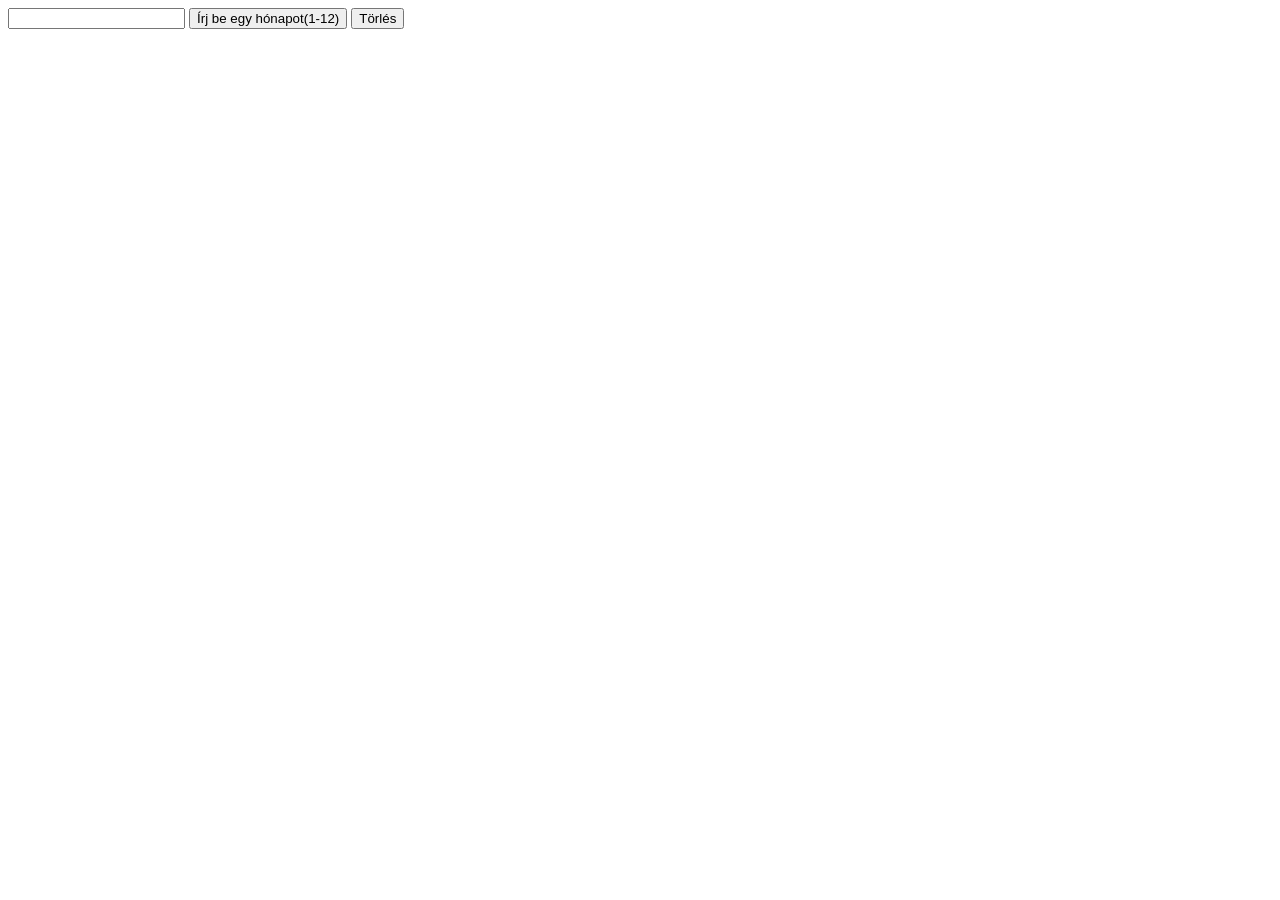
==== Idoszakok/index.html @ 6e235893 "Proba push" ====
<!DOCTYPE html>
<html lang="hu">
<head>
    <meta charset="UTF-8">
    <meta name="viewport" content="width=device-width, initial-scale=1.0">
    <title>Hónap</title>
    <link rel="stylesheet" href="style.css">
</head>
<body>
    <input  id="honapIn" type="number" max="2">
    <input onclick="vegeredmeny()" id="honapBtn" type="button" value="Írj be egy hónapot(1-12)">
    <input type="button" id="clearBtn" value="Törlés" onclick="clear()">
    <p id="eredmenyHon"></p>
    <p id="eredmenyEvsz"></p>
    
    <script src="app.js"></script>
</body>
</html>
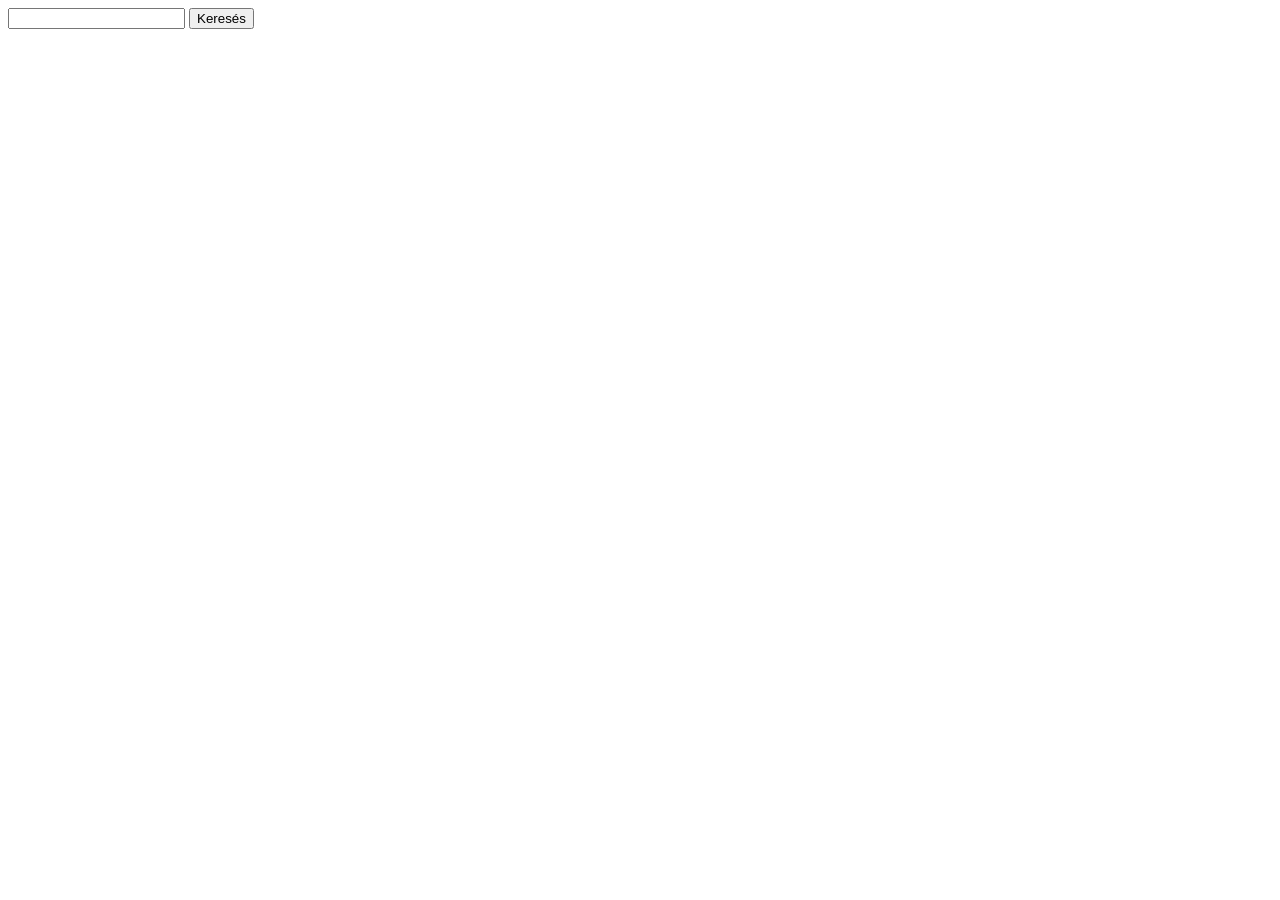
==== commit 65eef533: "2.,3.,4.,5. feladat" ====
--- a/Idoszakok/index.html
+++ b/Idoszakok/index.html
@@ -7,12 +7,9 @@
     <link rel="stylesheet" href="style.css">
 </head>
 <body>
-    <input  id="honapIn" type="number" max="2">
-    <input onclick="vegeredmeny()" id="honapBtn" type="button" value="Írj be egy hónapot(1-12)">
-    <input type="button" id="clearBtn" value="Törlés" onclick="clear()">
-    <p id="eredmenyHon"></p>
-    <p id="eredmenyEvsz"></p>
-    
+        <input id="honapIn" type="text">
+        <button onclick="Honapkereses(honapIn.value)">Keresés</button>
+
     <script src="app.js"></script>
 </body>
 </html>
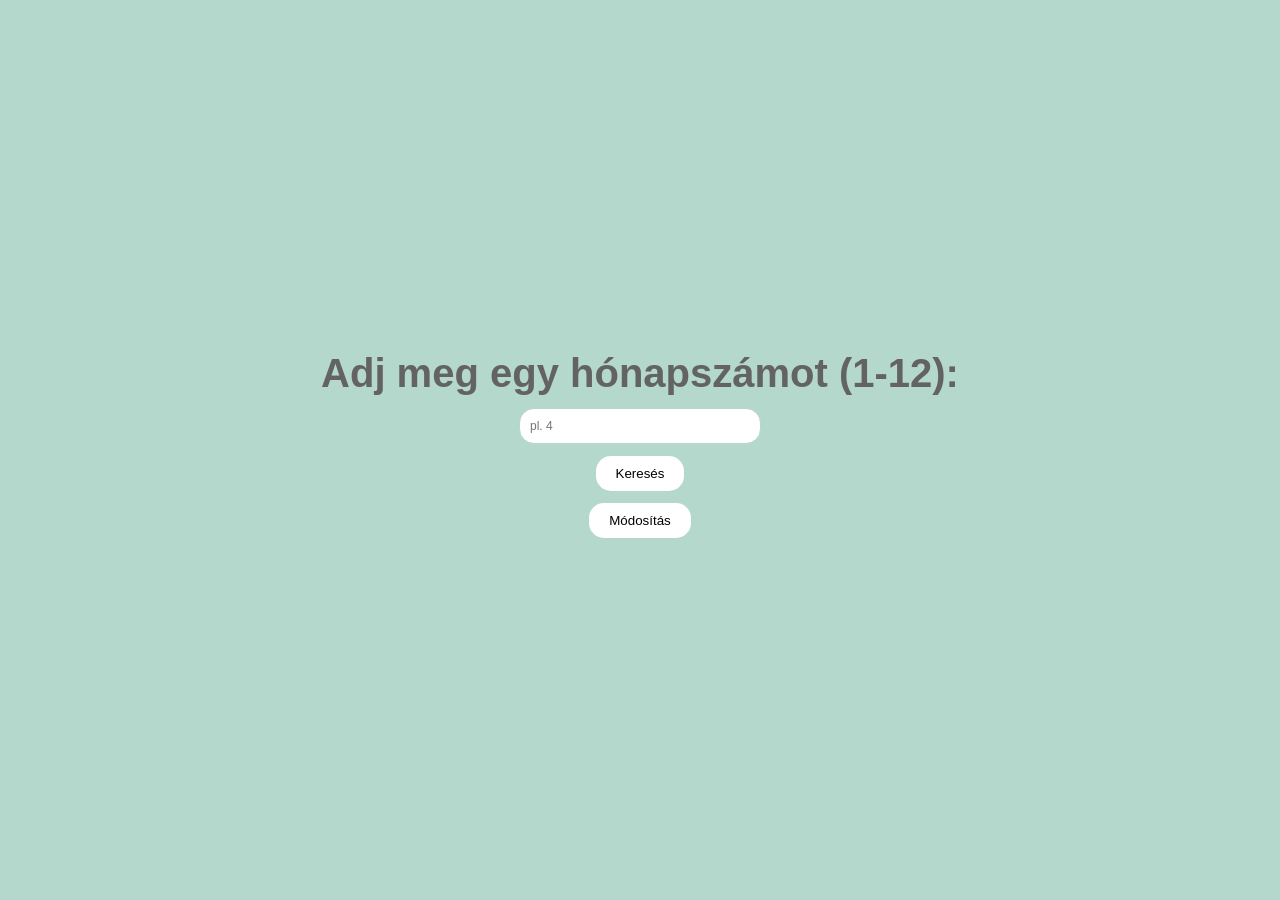
==== commit db1c5738: "feladat vege" ====
--- a/Idoszakok/index.html
+++ b/Idoszakok/index.html
@@ -7,8 +7,11 @@
     <link rel="stylesheet" href="style.css">
 </head>
 <body>
-        <input id="honapIn" type="text">
-        <button onclick="Honapkereses(honapIn.value)">Keresés</button>
+    <label for="honapIn">Adj meg egy hónapszámot (1-12):</label>
+    <input id="honapIn" type="text" placeholder="pl. 4">
+    <button type="button" onclick="Start()">Keresés</button>
+    <button type="button" onclick="location.href='mod.html'">Módosítás</button>
+    <p id="eredmeny"></p>
 
     <script src="app.js"></script>
 </body>
--- a/Idoszakok/style.css
+++ b/Idoszakok/style.css
@@ -0,0 +1,79 @@
+html {
+    background-color: rgb(180, 216, 204);
+    min-height: 100vh;
+    display: flex;
+    justify-content: center;
+    align-items: center;
+    font-family: Arial, sans-serif;
+}
+
+body {
+    width: 100%;
+    display: flex;
+    flex-direction: column;
+    align-items: center;
+    justify-content: center;
+    gap: 12px;
+    padding: 20px;
+    box-sizing: border-box;
+}
+
+label,
+input,
+button,
+p {
+    margin: 0;
+}
+
+button,
+input[type="button"] {
+    background-color: rgb(255, 255, 255);
+    border: none;
+    padding: 10px 20px;
+    cursor: pointer;
+    border-radius: 15px;
+    display: block;
+}
+
+button:hover,
+input[type="button"]:hover {
+    background-color: rgb(220, 220, 220);
+}
+
+input[type="text"] {
+    border: 1px solid rgb(180, 216, 204);
+    border-radius: 15px;
+    padding: 10px;
+    font-size: 12px;
+    display: block;
+    width: 220px;
+    max-width: 100%;
+}
+
+p {
+    text-align: center;
+    font-size: 40px;
+    font-weight: bold;
+    color: rgb(99, 99, 99);
+    display: flex;
+    justify-content: center;
+    align-items: center;
+    margin: 0;
+    max-width: 90%;
+}
+label{
+    text-align: center;
+    font-size: 40px;
+    font-weight: bold;
+    color: rgb(99, 99, 99);
+    display: flex;
+    justify-content: center;
+    align-items: center;
+    margin: 0;
+    max-width: 90%;
+}
+
+#clearBtn {
+    display: block;
+    margin: 0 auto;
+}
